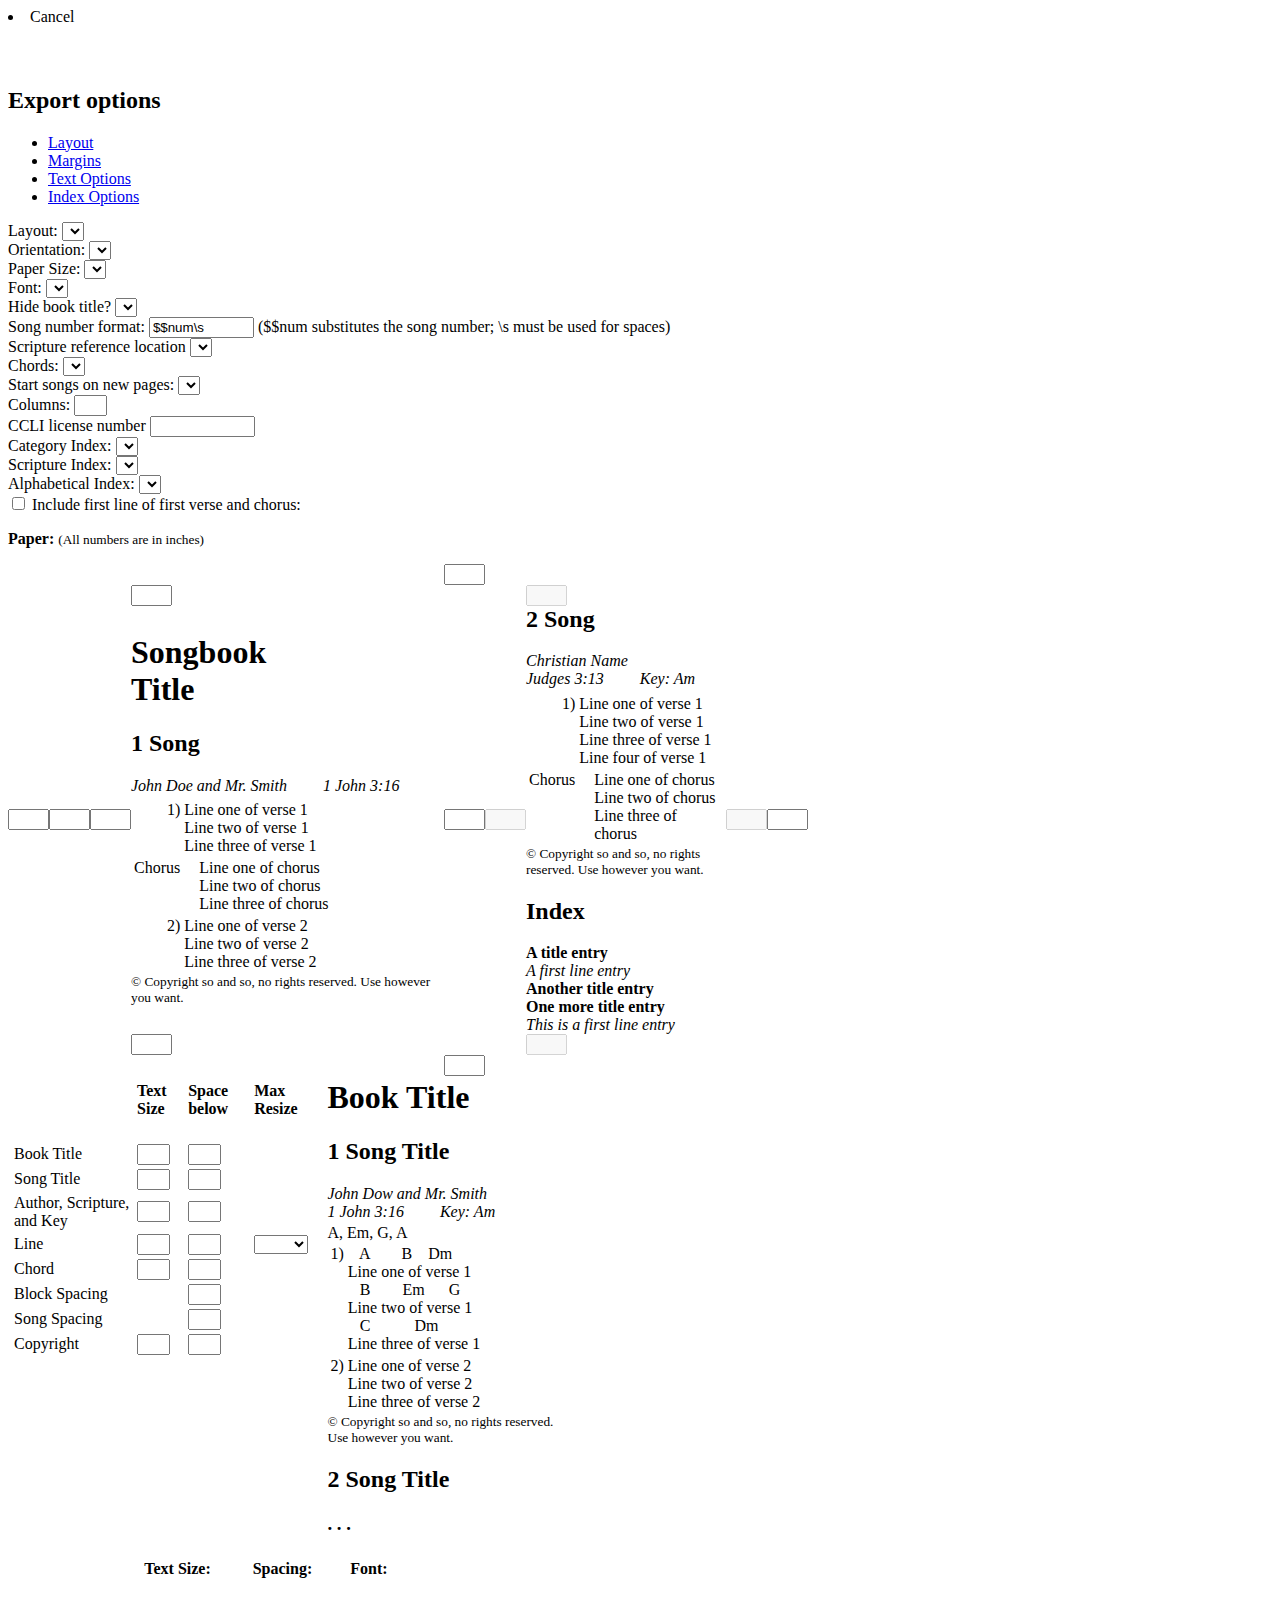
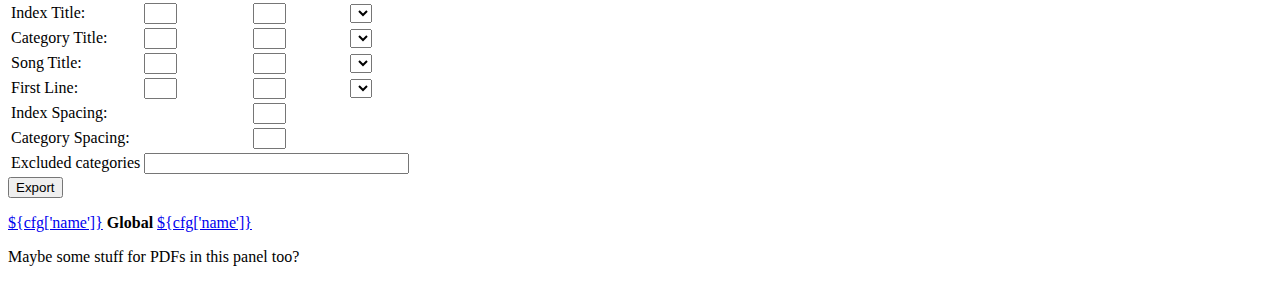
==== ycanta/templates/pdf.html @ 6fcde84f "Beginnings of HTML structure for PDF export, tweeks to css for columns and indent" ====
<html xmlns="http://www.w3.org/1999/xhtml"
      xmlns:py="http://genshi.edgewall.org/"
      xmlns:xi="http://www.w3.org/2001/XInclude">

  <xi:include href="template.html" />

<head>
  <title>yCanta: PDF: ${book.title}</title>
</head>

<body>
  <div class="ui-responsive-panel" id="main" data-role="page">
    <span class="jsdatastorage">
      <breadcrumb />
      <li class="toppings"><a class="ui-btn ui-icon-back ui-btn-icon-left" onclick="history.back()">Cancel</a></li>
    </span>
    <div role="main" class="ui-content scrollable">
      <h3><span py:replace="book.title"></span>&nbsp;&nbsp;<a class="inline ui-btn ui-icon-info ui-btn-icon-notext"></a></h3>
      <div>
      <h2>Export options</h2>
      <?python
        import pdfformatter as formatter
        import json
      ?>
      <form action="export2pdf" method="post" target="_blank" enctype="multipart/form-data">

        <input type="hidden" name="book" value="${book.title}" />

        <div id="tabs" data-role="tabs">
          <div data-role="navbar">
          <ul>
              <li><a href="#fragment-1"><span>Layout</span></a></li>
              <li><a href="#fragment-2"><span>Margins</span></a></li>
              <li><a href="#fragment-3"><span>Text Options</span></a></li>
              <li class="hide_for_songs"><a href="#fragment-4"><span>Index Options</span></a></li>
            </ul>
          </div>
          <div id="fragment-1" class="columns">
            <div data-role="fieldcontain">
              <label for="page_layout" title="Choose the physical layout of the songbook">Layout:</label>
              <select id="page_layout" name="page_layout" size="1" data-mini="true">
                <option py:for="layout in formatter.get_options('--page-layout')" py:content="layout" value="${layout}"></option>
              </select>
            </div>
            <div data-role="fieldcontain">
              <label for="paper_orientation">Orientation:</label>
              <select id="paper_orientation" name="paper_orientation" size="1">
                <option py:for="orient in formatter.get_options('--paper-orientation')" py:content="orient" value="${orient}"></option>
              </select>
            </div>
            <div data-role="fieldcontain">
              <label for="paper_size"> Paper Size:</label>
              <select id="paper_size" name="paper_size" size="1">
                <option py:for="p_size in formatter.get_options('--paper-size')" value="${p_size}" py:content="p_size"></option>
              </select>
            </div>
            <div data-role="fieldcontain">
              <label for="font_face" title="Font to be used in the songbook">Font:</label>
              <select id="font_face" name="font_face" size="1">
                <option py:for="font in formatter.get_options('--font-face')" value="${font}" py:content="font" />
              </select>
            </div>
            
            <div class="hide_for_songs">
              <div data-role="fieldcontain">
                <label for="hide_booktitle">Hide book title?</label>
                <select id="hide_booktitle" name="hide_booktitle" size="1">
                  <option py:for="option in formatter.get_options('--hide-booktitle')" py:content="option" value="${option}"></option>
                </select>
              </div>
              <div data-role="fieldcontain">
                <label for="songtitle_format">Song number format:</label>
                <input id="songtitle_format" name="songtitle_format" type="text" size="10" value="$$num\s"></input>
                ($$num substitutes the song number; \s must be used for spaces)
              </div>
              <div data-role="fieldcontain">
                <label for="scripture_location">Scripture reference location</label>
                <select id="scripture_location" name="scripture_location" size="1">
                  <option py:for="option in formatter.get_options('--scripture-location')" py:content="option" value="${option}"></option>
                </select>
              </div>
            </div>

            <div data-role="fieldcontain">
              <label for="display_chords">Chords:</label>
              <select id="display_chords" name="display_chords" size="1">
                <option py:for="option in formatter.get_options('--display-chords')" py:content="option" value="${option}"></option>
              </select>
            </div>
            <div data-role="fieldcontain" class="hide_for_songs">
              <label for="start_song_on_new_page">Start songs on new pages:</label>
              <select id="start_song_on_new_page" name="start_song_on_new_page" size="1">
                <option py:for="option in formatter.get_options('--start-song-on-new-page')" py:content="option" value="${option}"></option>
              </select>
            </div>

            <div data-role="fieldcontain">
              <label for="columns">Columns:</label>
              <input id="columns" name="columns" type="text" size="1"></input>
            </div>
            <div data-role="fieldcontain">
              <label for="ccli">CCLI license number</label>
              <input id="ccli" name="ccli" type="text" size="10"></input>
            </div>

            <div class="hide_for_songs">
              <div data-role="fieldcontain">
                <label for="display_cat_index">Category Index:</label>
                <select id="display_cat_index" name="display_cat_index" size="1">
                  <option py:for="option in formatter.get_options('--display-index')" py:content="option" value="${option}"></option>
                </select>
              </div>
              <div data-role="fieldcontain">
                <label for="display_scrip_index">Scripture Index:</label>
                <select id="display_scrip_index" name="display_scrip_index" size="1">
                  <option py:for="option in formatter.get_options('--display-index')" py:content="option" value="${option}"></option>
                </select>
              </div>
              <div data-role="fieldcontain">
                <label for="display_index">Alphabetical Index:</label>
                <select id="display_index" name="display_index" size="1">
                  <option py:for="option in formatter.get_options('--display-index')" py:content="option" value="${option}"></option>
                </select>
              </div>
              <div data-role="fieldcontain" class="indent">
                <input type="checkbox" id="include_first_line" name="include_first_line"></input>
                <label for="include_first_line">Include first line of first verse and chorus:</label>
              </div>
            </div>
          </div>
          <div style="width:800px;" id="fragment-2">
            <p><b>Paper:</b> <small>(All numbers are in inches)</small></p>
            <table border="0" cellpadding="0" cellspacing="0">
              <tbody>
                <tr>
                  <td title="Binder Margin"> </td>
                  <td class="L" title="Paper Margin Top"> </td>
                  <td class="B" title="Paper Margin Top"> </td>
                  <td class="B" title="Paper Margin Top"> </td>
                  <td class="B" title="Paper Margin Top" colspan="2">
                    <input id="paper_margin_top" name="paper_margin_top" size="2" type="text"/></td>
                  <td class="B" title="Paper Margin Top"> </td>
                  <td class="B" title="Paper Margin Top"> </td>
                  <td> </td>
                </tr>
                <tr>
                  <td title="Binder Margin"> </td>
                  <td title="Paper Margin Left" class="L"> </td>
                  <td title="Column Margin Top" class="L"> </td>
                  <td title="Column Margin Top"><input id="page_margin_top" name="page_margin_top" size="2" type="text"/></td>
                  <td title="Column Margin Top"> </td>
                  <td class="L"> </td>
                  <td class="B"> <input size="2" title="column margin top" disabled="disabled" type="text"/> </td>
                  <td class="R"> </td>
                  <td title="Paper Margin Right"> </td>
                </tr>
                <tr>
                  <td title="Binder Margin"><input id="binder_margin" name="binder_margin" size="2" title="binder_margin" type="text"/></td>
                  <td title="Paper Margin Left" class="L">
                    <input id="paper_margin_left" name="paper_margin_left" size="2" type="text"/></td>
                  <td title="Column Margin Left" class="L"><input id="page_margin_left" name="page_margin_left" size="2" type="text"/></td>
                  <td class="L R T B content">
                    <h1 class="hide_for_songs" style="width: 200px">Songbook Title</h1>
                    <h2><span class="hide_for_songs">1</span> Song</h2>
                    <div style="margin-bottom:0.2em">
                      <i style="padding-right: 2em; white-space: nowrap" class="small_size small_space demo_element">John Doe and Mr. Smith</i>
                      <i style="padding-right: 2em; white-space: nowrap" class="small_size small_space demo_element">1 John 3:16</i>
                    </div>
                    <table style="border:0px">
                      <tr><td valign="top" align="right">1)</td><td style="width:100%">
                          <div>Line one of verse 1</div>
                          <div>Line two of verse 1</div>
                          <div>Line three of verse 1</div>
                          <p/>
                      </td></tr>
                      <tr><td valign="top">Chorus</td><td style="padding-left:1em">
                          <div>Line one of chorus</div>
                          <div>Line two of chorus</div>
                          <div>Line three of chorus</div>
                          <p/>
                      </td></tr>
                      <tr><td valign="top" align="right">2)</td><td style="width:100%">
                          <div>Line one of verse 2</div>
                          <div>Line two of verse 2</div>
                          <div>Line three of verse 2</div>
                          <p/>
                      </td></tr>
                    </table>
                    <div><small>&copy; Copyright so and so, no rights reserved.  Use however you want.</small></div>
                  </td>
                  <td title="Column Margin Right"><input id="page_margin_right" name="page_margin_right" size="2" type="text"/></td>
                  <td class="L"><input size="2" title="page_margin_left" disabled="disabled" type="text"/></td>
                  <td class="L R T B content" style="width:200px">
                    <span class="hide_for_songs">
                      <h2 style="width: 200px">2 Song</h2>
                      <div style="margin-bottom:0.2em">
                        <i style="padding-right: 2em; white-space: nowrap" class="small_size small_space demo_element">Christian Name</i>
                        <i style="padding-right: 2em; white-space: nowrap" class="small_size small_space demo_element">Judges 3:13</i>
                        <i style="padding-right: 0em; white-space: nowrap" class="small_size small_space demo_element">Key: Am</i>
                      </div>
                      <table style="border:0px">
                        <tr><td valign="top" align="right">1)</td><td style="width:100%">
                            <div>Line one of verse 1</div>
                            <div>Line two of verse 1</div>
                            <div>Line three of verse 1</div>
                            <div>Line four of verse 1</div>
                            <p/>
                        </td></tr>
                        <tr><td valign="top">Chorus</td><td style="padding-left:1em">
                            <div>Line one of chorus</div>
                            <div>Line two of chorus</div>
                            <div>Line three of chorus</div>
                            <p/>
                        </td></tr>
                      </table>
                      <div><small>&copy; Copyright so and so, no rights reserved.  Use however you want.</small></div>

                      <h2>Index</h2>
                      <div><b>A title entry</b></div>
                      <div><i>A first line entry</i></div>
                      <div><b>Another title entry</b></div>
                      <div><b>One more title entry</b></div>
                      <div><i>This is a first line entry</i></div>
                    </span>
                  </td>
                  <td class="R"><input size="2" title="page_margin_right" disabled="disabled" type="text"/></td>
                  <td title="Paper Margin Right"><input id="paper_margin_right" name="paper_margin_right" size="2" type="text"/></td>
                </tr>
                <tr>
                  <td title="Binder Margin"> </td>
                  <td title="Paper Margin Left" class="L"> </td>
                  <td title="Column Margin Bottom" class="L"> </td>
                  <td title="Column Margin Bottom"><input id="page_margin_bottom" name="page_margin_bottom" size="2" type="text"/></td>
                  <td title="Column Margin Bottom"> </td>
                  <td class="L"> </td>
                  <td> <input size="2" title="column margin bottom" disabled="disabled" type="text"/> </td>
                  <td class="R"> </td>
                  <td title="Paper Margin Right"> </td>
                </tr>
                <tr>
                  <td title="Binder Margin"> </td>
                  <td class="L" title="Paper Margin Bottom"> </td>
                  <td class="T" title="Paper Margin Bottom"> </td>
                  <td class="T" title="Paper Margin Bottom"> </td>
                  <td class="T" title="Paper Margin Bottom" colspan="2">
                    <input id="paper_margin_bottom" name="paper_margin_bottom" size="2" type="text"/></td>
                  <td class="T" title="Paper Margin Bottom"> </td>
                  <td class="T" title="Paper Margin Bottom"> </td>
                  <td> </td>
                </tr>
              </tbody>
            </table>
          </div>
          <div style="width:600px;" id="fragment-3">
            <table><tr><td style="vertical-align: top">
              <table class="table"><tr><td></td>
                  <td><H4>Text Size</H4></td>
                  <td title="Space below the text"><H4>Space below</H4></td>
                  <td title="Allow automatic reduction of font size to this percentage of the set font size"><H4>Max Resize</H4></td>
                </tr>
                <tr class="hide_for_songs">
                  <td>Book Title</td>
                  <td><input id="booktitle_size" type="text" name="booktitle_size" size="1"> </input></td>
                  <td><input id="booktitle_space" type="text" name="booktitle_space" size="1"> </input></td>
                  <td></td>
                </tr>
                <tr>
                  <td>Song Title</td>
                  <td><input id="songtitle_size" type="text" name="songtitle_size" size="1"> </input></td>
                  <td><input id="songtitle_space" type="text" name="songtitle_space" size="1" ></input></td>
                  <td></td>
                </tr>
                <tr>
                  <td>Author, Scripture, and Key</td>
                  <td><input id="small_size" type="text" name="small_size" size="1" ></input></td>
                  <td><input id="small_space" type="text" name="small_space" size="1" ></input></td>
                  <td></td>
                </tr>
                <tr>
                  <td>Line</td>
                  <td><input id="songline_size" type="text" name="songline_size" size="1" ></input></td>
                  <td><input id="songline_space" type="text" name="songline_space" size="1" ></input></td>
                  <td title="Allow automatic reduction of font size to this percentage of the set font size">
                    <select id="resize_percent" name="resize_percent" size="1">
                      <option py:for="size in ['100','95','90','85','80','75','70','65','60','55','50']" py:content="size + '%'" value="${size}" ></option>
                      <option value="0" >Wrap</option>
                    </select>
                  </td>
                </tr>
                <tr>
                  <td>Chord</td>
                  <td><input id="songchord_size" type="text" name="songchord_size" size="1" ></input></td>
                  <td><input id="songchord_space" type="text" name="songchord_space" size="1" ></input></td>
                  <td></td>
                </tr>
                <tr title="Spacing before Chorus/Verse/Bridge/etc">
                  <td>Block Spacing</td>
                  <td></td>
                  <td><input id="songchunk_b4" type="text" name="songchunk_b4" size="1" ></input></td>
                  <td></td>
                </tr>
                <tr title="Spacing after the end of the song">
                  <td>Song Spacing</td>
                  <td></td>
                  <td><input id="song_space_after" type="text" name="song_space_after" size="1" ></input></td>
                  <td></td>
                </tr>
                <tr>
                  <td>Copyright</td>
                  <td><input id="copyright_size" type="text" name="copyright_size" size="1" ></input></td>
                  <td title="Spacing before the copyright footer">
                    <input id="copyright_space_b4" type="text" name="copyright_space_b4" size="1" ></input></td>
                  <td></td>
                </tr>
              </table>
            </td><td id="example">
              <h1 class="booktitle_size booktitle_space demo_element hide_for_songs">Book Title</h1>
              <h2 class="songtitle_size songtitle_space demo_element"><span class="hide_for_songs">1</span> Song Title</h2>
              <div style="margin-bottom:0.2em">
                <i style="padding-right: 2em; white-space: nowrap" class="small_size small_space demo_element">John Dow and Mr. Smith</i>
                <i style="padding-right: 2em; white-space: nowrap" class="small_size small_space demo_element">1 John 3:16</i>
                <i style="padding-right: 0em; white-space: nowrap" class="small_size small_space demo_element">Key: Am</i>
              </div>
              <div class="songchord_size songchord_space demo_element">A, Em, G, A</div>
              <table style="border:0px">
                <tr><td valign="top" align="right">1)</td><td style="width:100%">
                    <div style="white-space: pre;" class="songchord_size songchord_space demo_element">   A        B    Dm</div>
                    <div class="songline_size songline_space demo_element">Line one of verse 1</div>
                    <div style="white-space: pre;" class="songchord_size songchord_space demo_element">   B        Em      G</div>
                    <div class="songline_size songline_space demo_element">Line two of verse 1</div>
                    <div style="white-space: pre;" class="songchord_size songchord_space demo_element">   C           Dm</div>
                    <div class="songline_size songline_space demo_element">Line three of verse 1</div>
                    <p class="songchunk_b4 demo_element"/>
                </td></tr>
                <tr><td valign="top" align="right">2)</td><td style="width:100%">
                    <div class="songline_size songline_space demo_element">Line one of verse 2</div>
                    <div class="songline_size songline_space demo_element">Line two of verse 2</div>
                    <div class="songline_size songline_space demo_element">Line three of verse 2</div>
                    <p class="songchunk_b4 demo_element"/>
                </td></tr>
              </table>
              <div class="copyright_size copyright_space_b4 demo_element"><small>&copy; Copyright so and so, no rights reserved.</small></div>
              <div class="copyright_size copyright_space_b4 demo_element"><small>Use however you want.</small></div>
              <p class="song_space_after demo_element"/>
              <h2 class="songtitle_size songtitle_space demo_element hide_for_songs">2 Song Title</h2>
              <h3 class="hide_for_songs">. . .</h3>
            </td></tr>
          </table>
          </div>
          <div class="hide_for_songs" style="width:600px;" id="fragment-4">
            <table class="table" ><tr><td></td>
                <td><H4>Text Size:</H4></td>
                <td title="Spacing below the text"><H4>Spacing:</H4></td>
                <td><H4>Font:</H4></td>
              </tr>
              <tr>
                <td>Index Title:</td>
                <td><input id="index_title_size" type="text" name="index_title_size" size="1"> </input></td>
                <td><input id="index_title_space" type="text" name="index_title_space" size="1"> </input></td>
                <td>
                  <select id="index_title_font" name="index_title_font" size="1">
                    <option py:for="font in formatter.get_options('--index-title-font')" value="${font}" py:content="font" />
                  </select>
                </td>
              </tr>
              <tr>
                <td>Category Title:</td>
                <td><input id="index_cat_size" type="text" name="index_cat_size" size="1"> </input></td>
                <td><input id="index_cat_space" type="text" name="index_cat_space" size="1"> </input></td>
                <td>
                  <select id="index_cat_font" name="index_cat_font" size="1">
                    <option py:for="font in formatter.get_options('--index-cat-font')" value="${font}" py:content="font" />
                  </select>
                </td>
              </tr>
              <tr>
                <td>Song Title:</td>
                <td><input id="index_song_size" type="text" name="index_song_size" size="1"> </input></td>
                <td><input id="index_song_space" type="text" name="index_song_space" size="1" ></input></td>
                <td>
                  <select id="index_song_font" name="index_song_font" size="1">
                    <option py:for="font in formatter.get_options('--index-song-font')" value="${font}" py:content="font" />
                  </select>
                </td>
              </tr>
              <tr>
                <td>First Line:</td>
                <td><input id="index_first_line_size" type="text" name="index_first_line_size" size="1" ></input></td>
                <td><input id="index_first_line_space" type="text" name="index_first_line_space" size="1" ></input></td>
                <td>
                  <select id="index_first_line_font" name="index_first_line_font" size="1">
                    <option py:for="font in formatter.get_options('--index-first-line-font')" value="${font}" py:content="font" />
                  </select>
                </td>
              </tr>
              <tr title="Spacing between songs and the Index if index on same page as songs">
                <td>Index Spacing:</td>
                <td></td>
                <td><input id="index_title_b4" type="text" name="index_title_b4" size="1" ></input></td>
                <td></td>
              </tr>
              <tr title="Spacing before catedories in the category index">
                <td>Category Spacing:</td>
                <td></td>
                <td><input id="index_cat_b4" type="text" name="index_cat_b4" size="1" ></input></td>
                <td></td>
              </tr>
              <tr title="Categories to exclude (separate with a ',' no spaces allowed)">
                <td>Excluded categories</td>
                <td colspan="3"><input id="index_cat_exclude" type="text" name="index_cat_exclude" size="30" ></input></td>
              </tr>
            </table>
          </div>
        </div>

        <!--<div class="hide_for_songs" title="Optionally save the current configuration.  Accessible from 'Format' field on refresh">
          <hr/>
          <label for="save_name">Save configuration as:</label>
          <input name="save_name" py:if="selected in songbook_configs" value="${selected}" id="save_name"></input>
          <input name="save_name" py:if="selected not in songbook_configs" id="save_name"></input>
          <input onclick="return $('form').removeAttr('target')" type="submit" name="save_config" value="Save Config"></input>
          <span py:if="selected in songbook_configs">Configuration saved!</span> 
          <hr/>
        </div>-->
        <input type="submit" name="submit_export" value="Export"/>
      </form>

      </div>
    </div>
    <!-- Left Panel -->
    <div class="jsdatastorage">
      <a py:for="cfg in book_configs" href="${tg.url('/book/'+cfg['name'])}" data-filtertext="${cfg['name']}" data="${cfg['config']}" class="leftnav">${cfg['name']}</a>
      <strong class="leftnav section">Global</strong>
      <a py:for="cfg in global_configs" href="${tg.url('/book/'+cfg['name'])}" data-filtertext="${cfg['name']}" data="${cfg['config']}" class="leftnav indent">${cfg['name']}</a>
    </div>
    <!-- Right Panel -->
    <div data-role="panel" data-position="right" data-display="overlay" id="right_panel">
      <p>Maybe some stuff for PDFs in this panel too?</p>
      <!-- panel content here -->
    </div>
  </div>
</body>
</html>
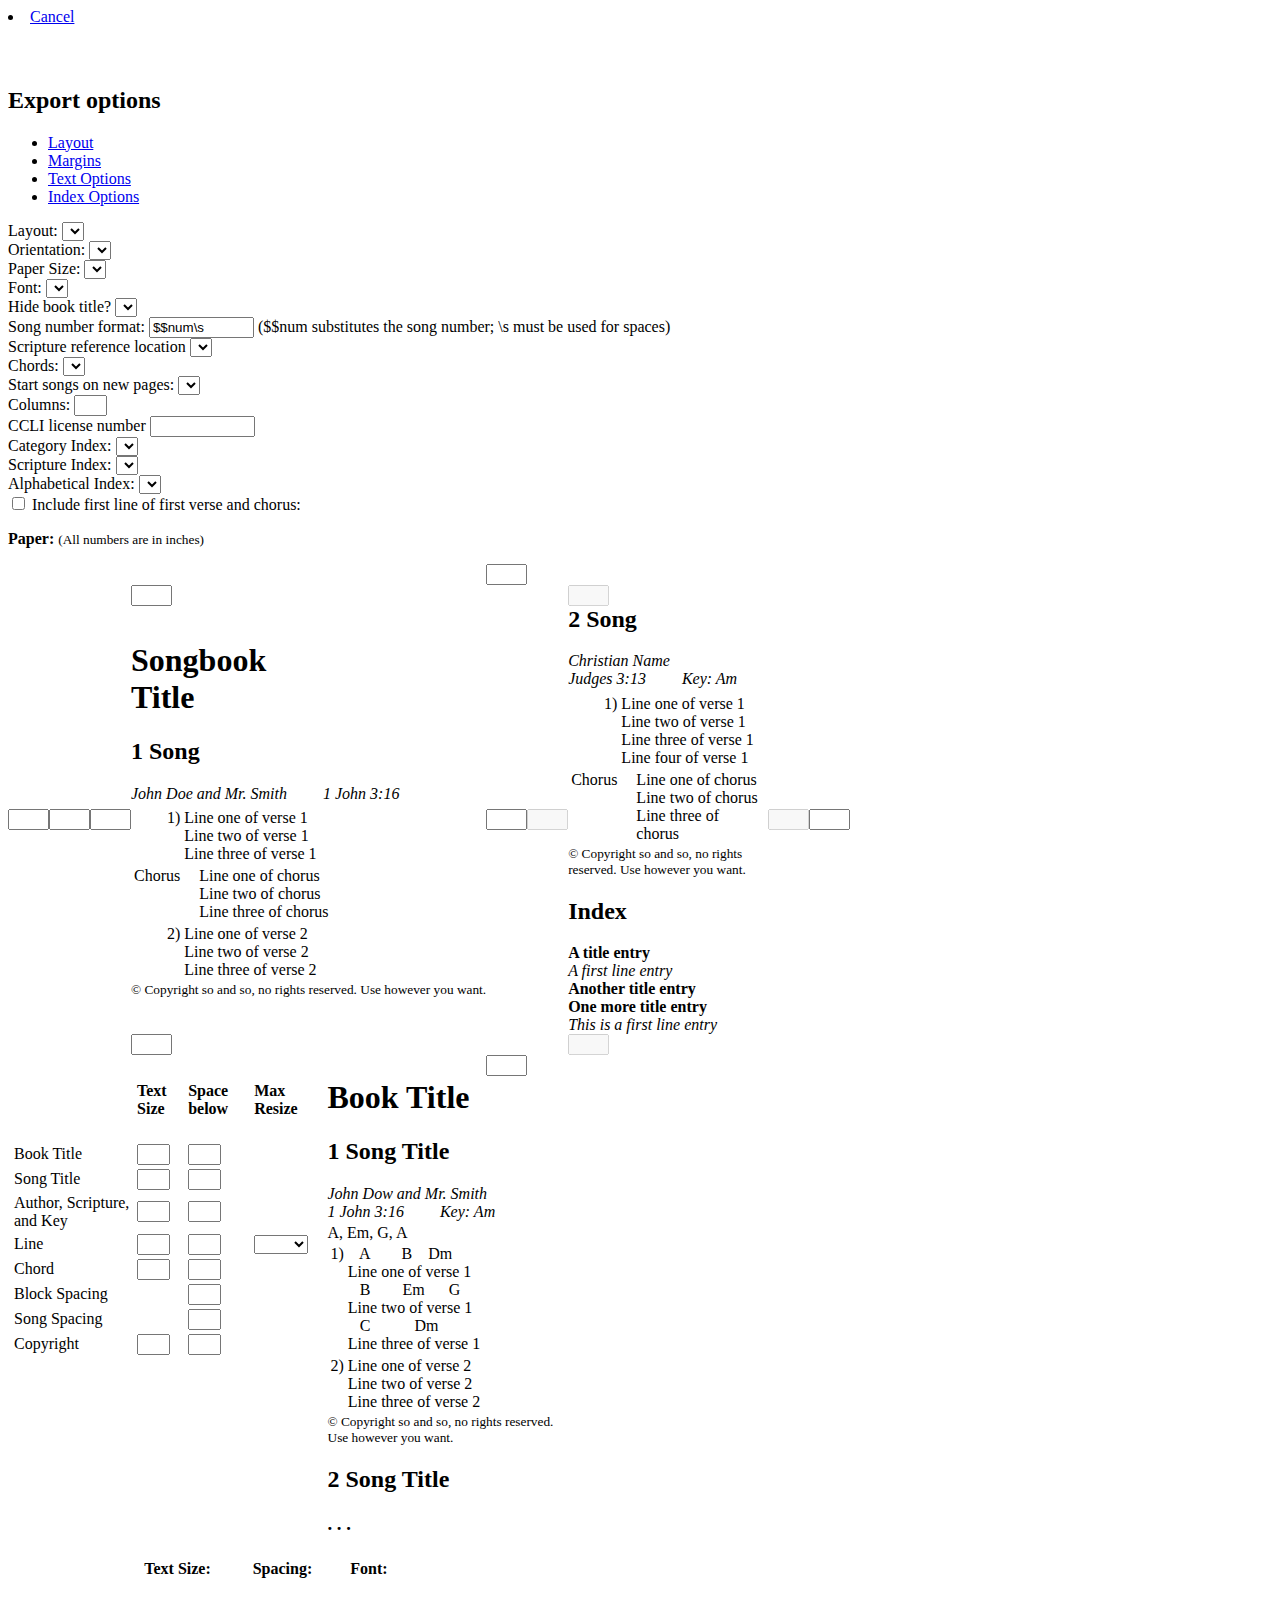
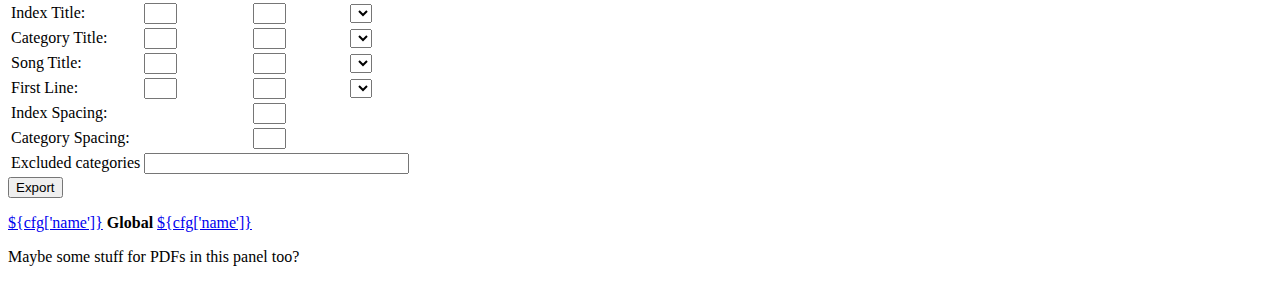
==== commit 77d0f77d: "Force PDF to not load via AJAX (avoid duplicate ID conflicts)" ====
--- a/ycanta/templates/pdf.html
+++ b/ycanta/templates/pdf.html
@@ -12,7 +12,7 @@
   <div class="ui-responsive-panel" id="main" data-role="page">
     <span class="jsdatastorage">
       <breadcrumb />
-      <li class="toppings"><a class="ui-btn ui-icon-back ui-btn-icon-left" onclick="history.back()">Cancel</a></li>
+      <li class="toppings"><a class="ui-btn ui-icon-back ui-btn-icon-left" href="${tg.url('/book/%s' % book.title)}" data-rel="back">Cancel</a></li>
     </span>
     <div role="main" class="ui-content scrollable">
       <h3><span py:replace="book.title"></span>&nbsp;&nbsp;<a class="inline ui-btn ui-icon-info ui-btn-icon-notext"></a></h3>
@@ -128,7 +128,7 @@
               </div>
             </div>
           </div>
-          <div style="width:800px;" id="fragment-2">
+          <div id="fragment-2">
             <p><b>Paper:</b> <small>(All numbers are in inches)</small></p>
             <table border="0" cellpadding="0" cellspacing="0">
               <tbody>
